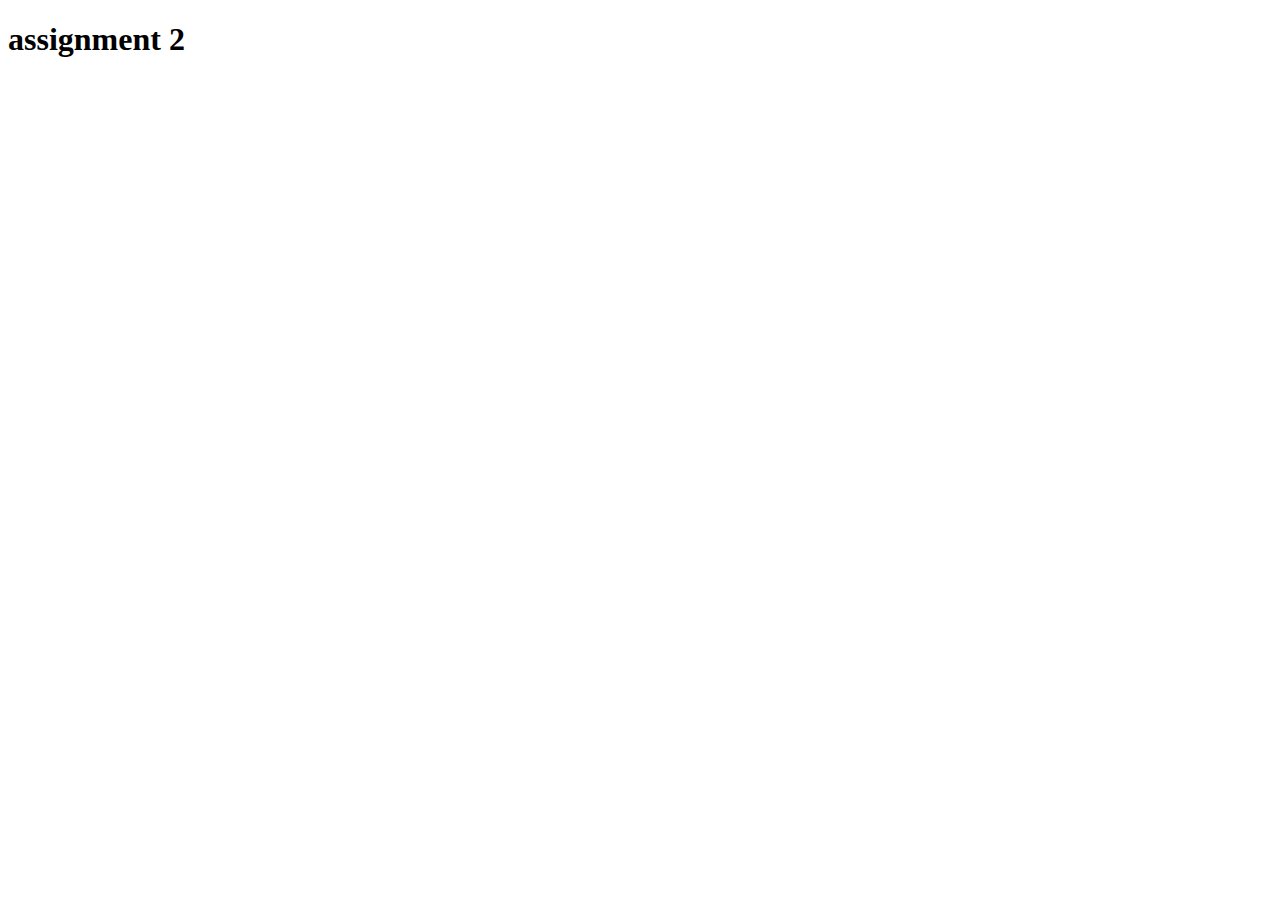
==== assignment2/index.html @ 60cb431f "Create index.html" ====
<!doctype html>
<html lang="en">
<head>
  <meta charset="utf-8">
  <meta name="viewport" content="width=device-width, initial-scale=1">
  <title>assignment 2</title>
  <link rel="stylesheet" href="css/assignment2.css">
</head>
<body>
  <h1>assignment 2</h1>
</body>
</html>
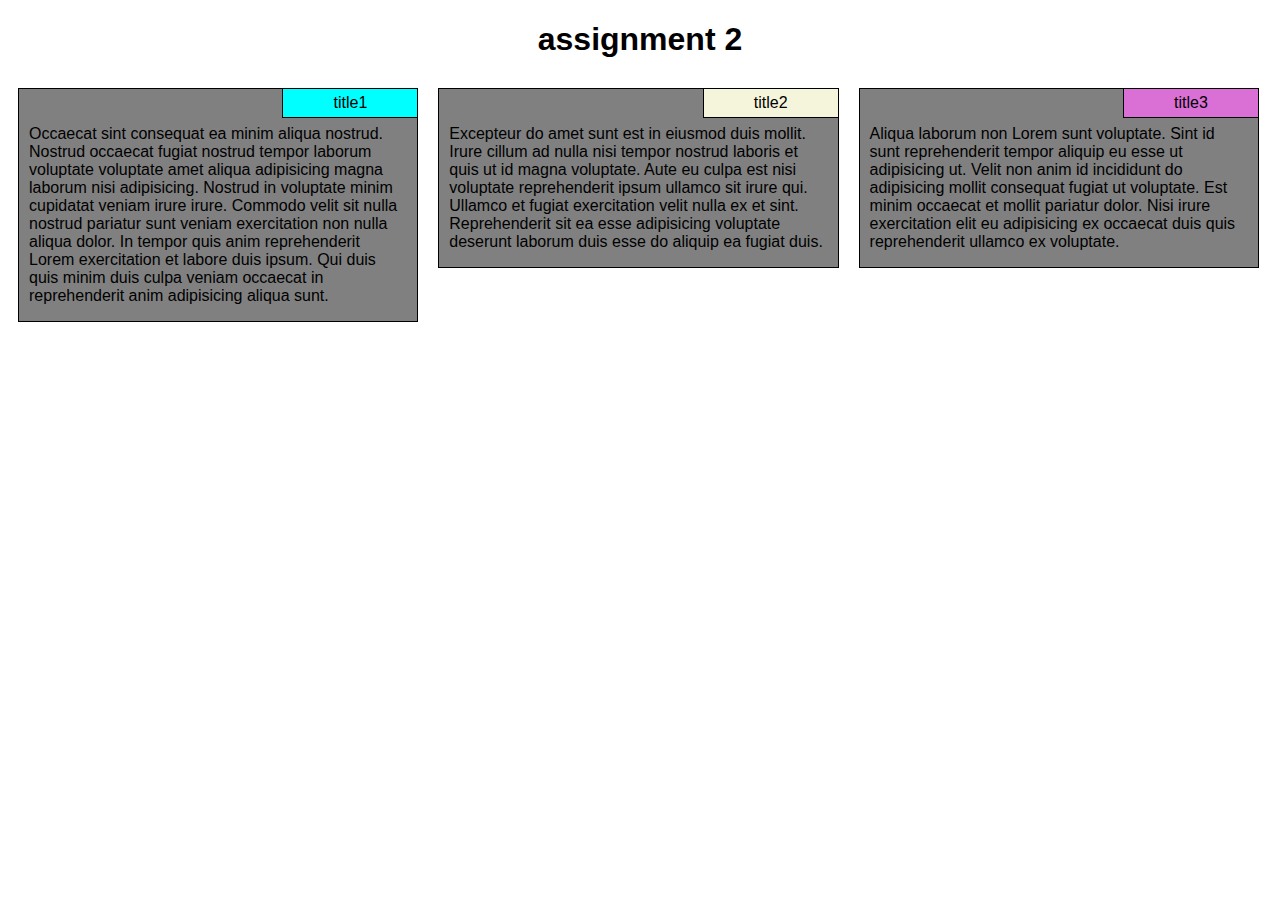
==== commit dc5f00e3: "satisfied requirements for assignment 2" ====
--- a/assignment2/index.html
+++ b/assignment2/index.html
@@ -1,12 +1,52 @@
 <!doctype html>
 <html lang="en">
+
 <head>
   <meta charset="utf-8">
   <meta name="viewport" content="width=device-width, initial-scale=1">
   <title>assignment 2</title>
   <link rel="stylesheet" href="css/assignment2.css">
 </head>
+
 <body>
   <h1>assignment 2</h1>
+  <section class="col-l-4 col-m-6">
+    <div class="title" id="title1">
+      title1
+    </div>
+    <p>
+      Occaecat sint consequat ea minim aliqua nostrud. Nostrud occaecat fugiat nostrud tempor laborum voluptate
+      voluptate
+      amet aliqua adipisicing magna laborum nisi adipisicing. Nostrud in voluptate minim cupidatat veniam irure irure.
+      Commodo velit sit nulla nostrud pariatur sunt veniam exercitation non nulla aliqua dolor. In tempor quis anim
+      reprehenderit Lorem exercitation et labore duis ipsum. Qui duis quis minim duis culpa veniam occaecat in
+      reprehenderit anim adipisicing aliqua sunt.
+    </p>
+  </section>
+  <section class="col-l-4 col-m-6">
+    <div class="title" id="title2">
+      title2
+    </div>
+    <p>
+      Excepteur do amet sunt est in eiusmod duis mollit. Irure cillum ad nulla nisi tempor nostrud laboris et quis ut
+      id
+      magna voluptate. Aute eu culpa est nisi voluptate reprehenderit ipsum ullamco sit irure qui. Ullamco et fugiat
+      exercitation velit nulla ex et sint. Reprehenderit sit ea esse adipisicing voluptate deserunt laborum duis esse
+      do
+      aliquip ea fugiat duis.
+    </p>
+  </section>
+  <section class="col-l-4 col-m-6" id="last">
+    <div class="title" id="title3">
+      title3
+    </div>
+    <p>
+      Aliqua laborum non Lorem sunt voluptate. Sint id sunt reprehenderit tempor aliquip eu esse ut adipisicing ut.
+      Velit
+      non anim id incididunt do adipisicing mollit consequat fugiat ut voluptate. Est minim occaecat et mollit pariatur
+      dolor. Nisi irure exercitation elit eu adipisicing ex occaecat duis quis reprehenderit ullamco ex voluptate.
+    </p>
+  </section>
 </body>
-</html>
+
+</html>--- a/assignment2/css/assignment2.css
+++ b/assignment2/css/assignment2.css
@@ -0,0 +1,67 @@
+* {
+  box-sizing: border-box;
+  font-family: Arial, Helvetica, sans-serif;
+}
+
+h1 {
+  margin-bottom: 20px;
+  text-align: center;
+}
+
+@media (min-width: 992px) {
+  section {}
+
+  .col-l-4 {
+    width: calc(33.33% - 21px);
+    float: left;
+  }
+}
+
+@media (min-width: 768px) and (max-width: 991px) {
+  .col-m-6 {
+    width: calc(50% - 21px);
+    float: left;
+  }
+
+  #last {
+    width: calc(100% - 21px);
+    /* clear: both; */
+  }
+}
+
+section {
+  border: 1px solid black;
+  padding: 10px;
+  background-color: grey;
+  margin: 10px;
+  position: relative;
+}
+
+.title {
+  float: right;
+  position: absolute;
+  top: -1px;
+  right: -1px;
+  border: 1px solid black;
+  padding: 5px 50px 5px 50px;
+  text-align: center;
+
+}
+
+#title1 {
+  background-color: cyan;
+}
+
+#title2 {
+  background-color: beige;
+}
+
+#title3 {
+  background-color: orchid;
+}
+
+p {
+  clear: right;
+  position: relative;
+  top: 10px;
+}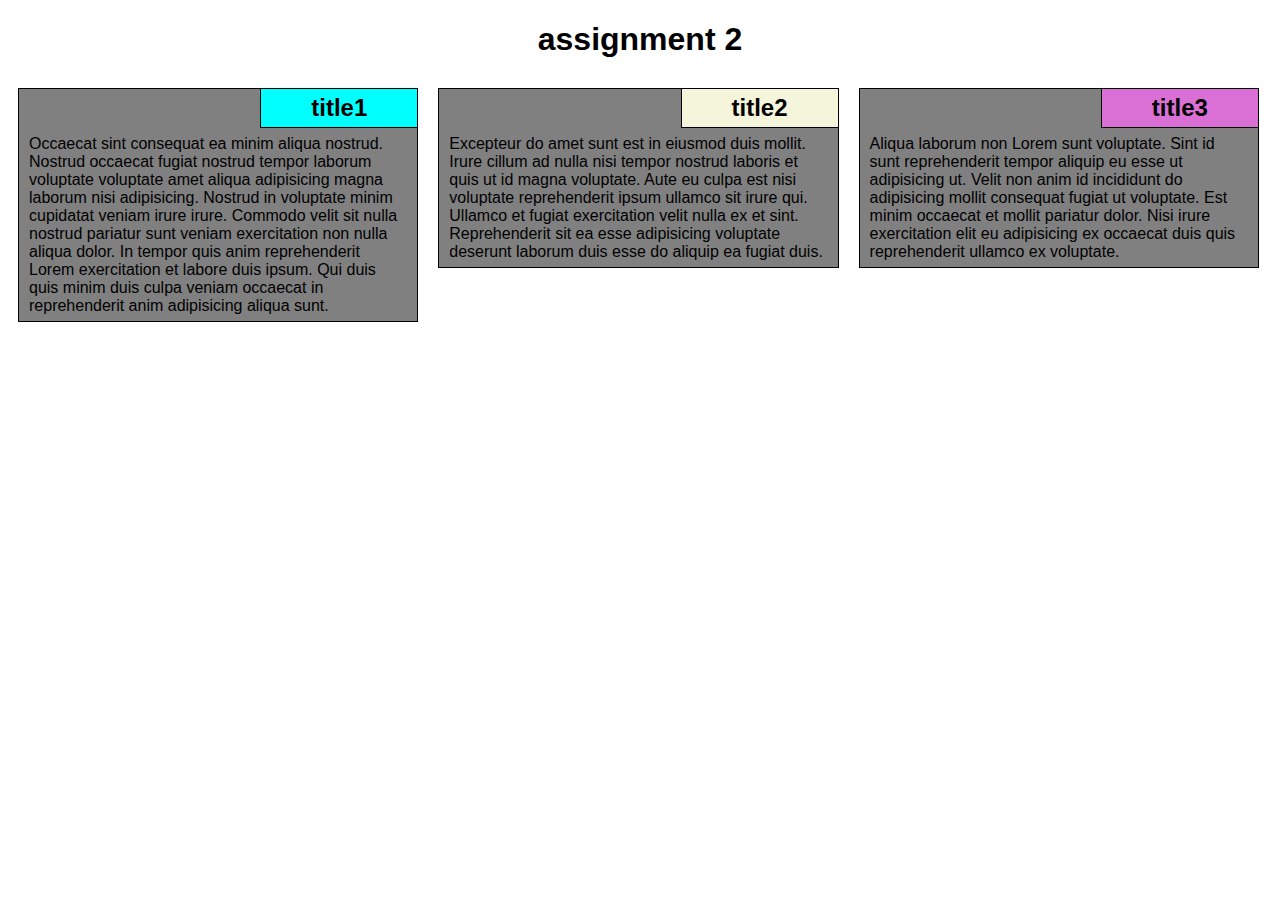
==== commit 05545cb0: "improved generality of css code" ====
--- a/assignment2/index.html
+++ b/assignment2/index.html
@@ -11,9 +11,9 @@
 <body>
   <h1>assignment 2</h1>
   <section class="col-l-4 col-m-6">
-    <div class="title" id="title1">
+    <h2 id="title1">
       title1
-    </div>
+    </h2>
     <p>
       Occaecat sint consequat ea minim aliqua nostrud. Nostrud occaecat fugiat nostrud tempor laborum voluptate
       voluptate
@@ -24,9 +24,9 @@
     </p>
   </section>
   <section class="col-l-4 col-m-6">
-    <div class="title" id="title2">
+    <h2 id="title2">
       title2
-    </div>
+    </h2>
     <p>
       Excepteur do amet sunt est in eiusmod duis mollit. Irure cillum ad nulla nisi tempor nostrud laboris et quis ut
       id
@@ -36,10 +36,10 @@
       aliquip ea fugiat duis.
     </p>
   </section>
-  <section class="col-l-4 col-m-6" id="last">
-    <div class="title" id="title3">
+  <section class="col-l-4 col-m-12">
+    <h2 id="title3">
       title3
-    </div>
+    </h2>
     <p>
       Aliqua laborum non Lorem sunt voluptate. Sint id sunt reprehenderit tempor aliquip eu esse ut adipisicing ut.
       Velit
--- a/assignment2/css/assignment2.css
+++ b/assignment2/css/assignment2.css
@@ -23,9 +23,9 @@
     float: left;
   }
 
-  #last {
+  .col-m-12 {
     width: calc(100% - 21px);
-    /* clear: both; */
+    float: left;
   }
 }
 
@@ -37,12 +37,13 @@
   position: relative;
 }
 
-.title {
-  float: right;
+section>h2 {
+  margin: 0;
   position: absolute;
-  top: -1px;
-  right: -1px;
-  border: 1px solid black;
+  top: 0;
+  right: 0;
+  border-left: 1px solid black;
+  border-bottom: 1px solid black;
   padding: 5px 50px 5px 50px;
   text-align: center;
 
@@ -61,7 +62,6 @@
 }
 
 p {
-  clear: right;
   position: relative;
-  top: 10px;
+  top: 20px;
 }